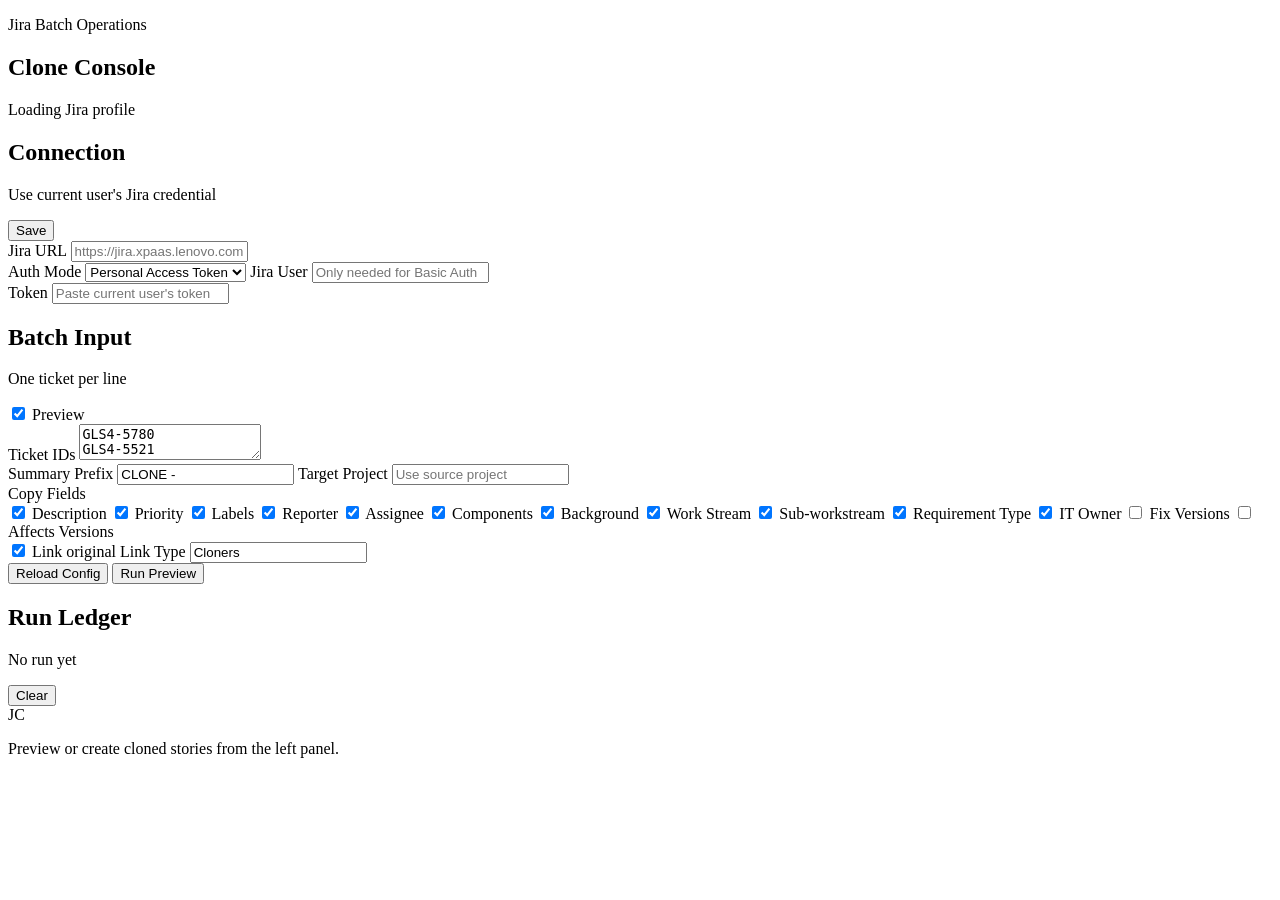
==== web/index.html @ 4fd99f0e "Add Jira batch clone web tool" ====
<!doctype html>
<html lang="en">
  <head>
    <meta charset="utf-8" />
    <meta name="viewport" content="width=device-width, initial-scale=1" />
    <title>Jira Clone Console</title>
    <link rel="stylesheet" href="/styles.css" />
  </head>
  <body>
    <main class="shell">
      <section class="mast">
        <div>
          <p class="eyebrow">Jira Batch Operations</p>
          <h1>Clone Console</h1>
        </div>
        <div class="status-strip" id="connectionStatus">
          <span class="pulse"></span>
          Loading Jira profile
        </div>
      </section>

      <section class="workspace">
        <form class="panel control-panel" id="cloneForm">
          <div class="connection-box">
            <div class="panel-head compact-head">
              <div>
                <h2>Connection</h2>
                <p>Use current user's Jira credential</p>
              </div>
              <button class="secondary" type="button" id="saveConnection">Save</button>
            </div>

            <label class="field">
              <span>Jira URL</span>
              <input id="jiraBaseUrl" placeholder="https://jira.xpaas.lenovo.com" />
            </label>

            <div class="two-col">
              <label class="field">
                <span>Auth Mode</span>
                <select id="jiraAuthMode">
                  <option value="pat">Personal Access Token</option>
                  <option value="basic">Basic Auth</option>
                </select>
              </label>
              <label class="field">
                <span>Jira User</span>
                <input id="jiraUser" placeholder="Only needed for Basic Auth" />
              </label>
            </div>

            <label class="field">
              <span>Token</span>
              <input id="jiraToken" type="password" autocomplete="off" placeholder="Paste current user's token" />
            </label>
          </div>

          <div class="panel-head">
            <div>
              <h2>Batch Input</h2>
              <p>One ticket per line</p>
            </div>
            <label class="switch">
              <input type="checkbox" id="dryRun" checked />
              <span></span>
              Preview
            </label>
          </div>

          <label class="field tall">
            <span>Ticket IDs</span>
            <textarea id="tickets" spellcheck="false">GLS4-5780
GLS4-5521
GLS4-5781</textarea>
          </label>

          <div class="two-col">
            <label class="field">
              <span>Summary Prefix</span>
              <input id="summaryPrefix" value="CLONE - " />
            </label>
            <label class="field">
              <span>Target Project</span>
              <input id="targetProject" placeholder="Use source project" />
            </label>
          </div>

          <div class="field-group">
            <span>Copy Fields</span>
            <div class="chips" id="fieldChips">
              <label><input type="checkbox" value="description" checked /> Description</label>
              <label><input type="checkbox" value="priority" checked /> Priority</label>
              <label><input type="checkbox" value="labels" checked /> Labels</label>
              <label><input type="checkbox" value="reporter" checked /> Reporter</label>
              <label><input type="checkbox" value="assignee" checked /> Assignee</label>
              <label><input type="checkbox" value="components" checked /> Components</label>
              <label><input type="checkbox" value="Background" checked /> Background</label>
              <label><input type="checkbox" value="Work Stream" checked /> Work Stream</label>
              <label><input type="checkbox" value="Sub-workstream" checked /> Sub-workstream</label>
              <label><input type="checkbox" value="Requirement Type" checked /> Requirement Type</label>
              <label><input type="checkbox" value="IT Owner" checked /> IT Owner</label>
              <label><input type="checkbox" value="fixVersions" /> Fix Versions</label>
              <label><input type="checkbox" value="versions" /> Affects Versions</label>
            </div>
          </div>

          <div class="two-col">
            <label class="switch in-row">
              <input type="checkbox" id="linkOriginal" checked />
              <span></span>
              Link original
            </label>
            <label class="field compact">
              <span>Link Type</span>
              <input id="linkType" value="Cloners" />
            </label>
          </div>

          <div class="actions">
            <button class="secondary" type="button" id="loadConfig">Reload Config</button>
            <button class="primary" type="submit" id="runButton">Run Preview</button>
          </div>
        </form>

        <section class="panel results-panel">
          <div class="panel-head">
            <div>
              <h2>Run Ledger</h2>
              <p id="resultMeta">No run yet</p>
            </div>
            <button class="secondary icon-only" type="button" id="clearResults" title="Clear results">Clear</button>
          </div>

          <div class="empty-state" id="emptyState">
            <div class="mark">JC</div>
            <p>Preview or create cloned stories from the left panel.</p>
          </div>

          <div class="results" id="results"></div>
        </section>
      </section>
    </main>

    <script src="/app.js"></script>
  </body>
</html>
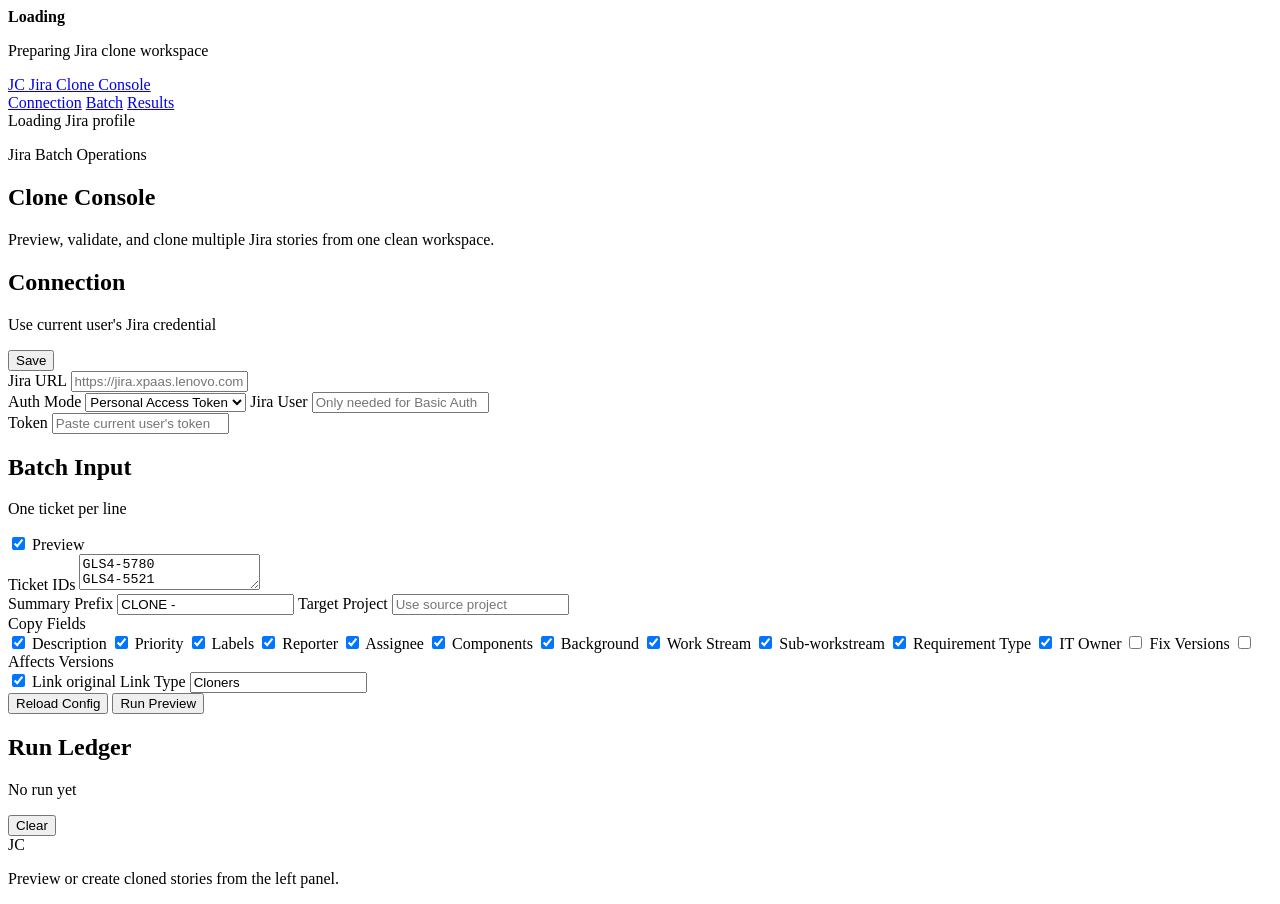
==== commit 66a5601c: "Improve web UI navigation and loading states" ====
--- a/web/index.html
+++ b/web/index.html
@@ -7,21 +7,46 @@
     <link rel="stylesheet" href="/styles.css" />
   </head>
   <body>
+    <div class="loading-screen" id="loadingScreen" aria-live="polite">
+      <div class="loading-card">
+        <div class="loader"></div>
+        <div>
+          <strong id="loadingTitle">Loading</strong>
+          <p id="loadingText">Preparing Jira clone workspace</p>
+        </div>
+      </div>
+    </div>
+
+    <header class="top-nav">
+      <div class="nav-inner">
+        <a class="brand" href="#top" aria-label="Jira Clone Console">
+          <span class="brand-mark">JC</span>
+          <span>Jira Clone Console</span>
+        </a>
+        <nav class="nav-links" aria-label="Page navigation">
+          <a href="#connection">Connection</a>
+          <a href="#batch">Batch</a>
+          <a href="#resultsPanel">Results</a>
+        </nav>
+        <div class="status-strip" id="connectionStatus">
+          <span class="pulse"></span>
+          Loading Jira profile
+        </div>
+      </div>
+    </header>
+
     <main class="shell">
-      <section class="mast">
+      <section class="mast" id="top">
         <div>
           <p class="eyebrow">Jira Batch Operations</p>
           <h1>Clone Console</h1>
-        </div>
-        <div class="status-strip" id="connectionStatus">
-          <span class="pulse"></span>
-          Loading Jira profile
+          <p class="lead">Preview, validate, and clone multiple Jira stories from one clean workspace.</p>
         </div>
       </section>
 
       <section class="workspace">
         <form class="panel control-panel" id="cloneForm">
-          <div class="connection-box">
+          <section class="form-section" id="connection">
             <div class="panel-head compact-head">
               <div>
                 <h2>Connection</h2>
@@ -53,68 +78,70 @@
               <span>Token</span>
               <input id="jiraToken" type="password" autocomplete="off" placeholder="Paste current user's token" />
             </label>
-          </div>
+          </section>
 
-          <div class="panel-head">
-            <div>
-              <h2>Batch Input</h2>
-              <p>One ticket per line</p>
+          <section class="form-section" id="batch">
+            <div class="panel-head">
+              <div>
+                <h2>Batch Input</h2>
+                <p>One ticket per line</p>
+              </div>
+              <label class="switch">
+                <input type="checkbox" id="dryRun" checked />
+                <span></span>
+                Preview
+              </label>
             </div>
-            <label class="switch">
-              <input type="checkbox" id="dryRun" checked />
-              <span></span>
-              Preview
-            </label>
-          </div>
 
-          <label class="field tall">
-            <span>Ticket IDs</span>
-            <textarea id="tickets" spellcheck="false">GLS4-5780
+            <label class="field tall">
+              <span>Ticket IDs</span>
+              <textarea id="tickets" spellcheck="false">GLS4-5780
 GLS4-5521
 GLS4-5781</textarea>
-          </label>
+            </label>
 
-          <div class="two-col">
-            <label class="field">
-              <span>Summary Prefix</span>
-              <input id="summaryPrefix" value="CLONE - " />
-            </label>
-            <label class="field">
-              <span>Target Project</span>
-              <input id="targetProject" placeholder="Use source project" />
-            </label>
-          </div>
+            <div class="two-col">
+              <label class="field">
+                <span>Summary Prefix</span>
+                <input id="summaryPrefix" value="CLONE - " />
+              </label>
+              <label class="field">
+                <span>Target Project</span>
+                <input id="targetProject" placeholder="Use source project" />
+              </label>
+            </div>
 
-          <div class="field-group">
-            <span>Copy Fields</span>
-            <div class="chips" id="fieldChips">
-              <label><input type="checkbox" value="description" checked /> Description</label>
-              <label><input type="checkbox" value="priority" checked /> Priority</label>
-              <label><input type="checkbox" value="labels" checked /> Labels</label>
-              <label><input type="checkbox" value="reporter" checked /> Reporter</label>
-              <label><input type="checkbox" value="assignee" checked /> Assignee</label>
-              <label><input type="checkbox" value="components" checked /> Components</label>
-              <label><input type="checkbox" value="Background" checked /> Background</label>
-              <label><input type="checkbox" value="Work Stream" checked /> Work Stream</label>
-              <label><input type="checkbox" value="Sub-workstream" checked /> Sub-workstream</label>
-              <label><input type="checkbox" value="Requirement Type" checked /> Requirement Type</label>
-              <label><input type="checkbox" value="IT Owner" checked /> IT Owner</label>
-              <label><input type="checkbox" value="fixVersions" /> Fix Versions</label>
-              <label><input type="checkbox" value="versions" /> Affects Versions</label>
+            <div class="field-group">
+              <span>Copy Fields</span>
+              <div class="chips" id="fieldChips">
+                <label><input type="checkbox" value="description" checked /> Description</label>
+                <label><input type="checkbox" value="priority" checked /> Priority</label>
+                <label><input type="checkbox" value="labels" checked /> Labels</label>
+                <label><input type="checkbox" value="reporter" checked /> Reporter</label>
+                <label><input type="checkbox" value="assignee" checked /> Assignee</label>
+                <label><input type="checkbox" value="components" checked /> Components</label>
+                <label><input type="checkbox" value="Background" checked /> Background</label>
+                <label><input type="checkbox" value="Work Stream" checked /> Work Stream</label>
+                <label><input type="checkbox" value="Sub-workstream" checked /> Sub-workstream</label>
+                <label><input type="checkbox" value="Requirement Type" checked /> Requirement Type</label>
+                <label><input type="checkbox" value="IT Owner" checked /> IT Owner</label>
+                <label><input type="checkbox" value="fixVersions" /> Fix Versions</label>
+                <label><input type="checkbox" value="versions" /> Affects Versions</label>
+              </div>
             </div>
-          </div>
 
-          <div class="two-col">
-            <label class="switch in-row">
-              <input type="checkbox" id="linkOriginal" checked />
-              <span></span>
-              Link original
-            </label>
-            <label class="field compact">
-              <span>Link Type</span>
-              <input id="linkType" value="Cloners" />
-            </label>
-          </div>
+            <div class="two-col">
+              <label class="switch in-row">
+                <input type="checkbox" id="linkOriginal" checked />
+                <span></span>
+                Link original
+              </label>
+              <label class="field compact">
+                <span>Link Type</span>
+                <input id="linkType" value="Cloners" />
+              </label>
+            </div>
+          </section>
 
           <div class="actions">
             <button class="secondary" type="button" id="loadConfig">Reload Config</button>
@@ -122,7 +149,7 @@
           </div>
         </form>
 
-        <section class="panel results-panel">
+        <section class="panel results-panel" id="resultsPanel">
           <div class="panel-head">
             <div>
               <h2>Run Ledger</h2>
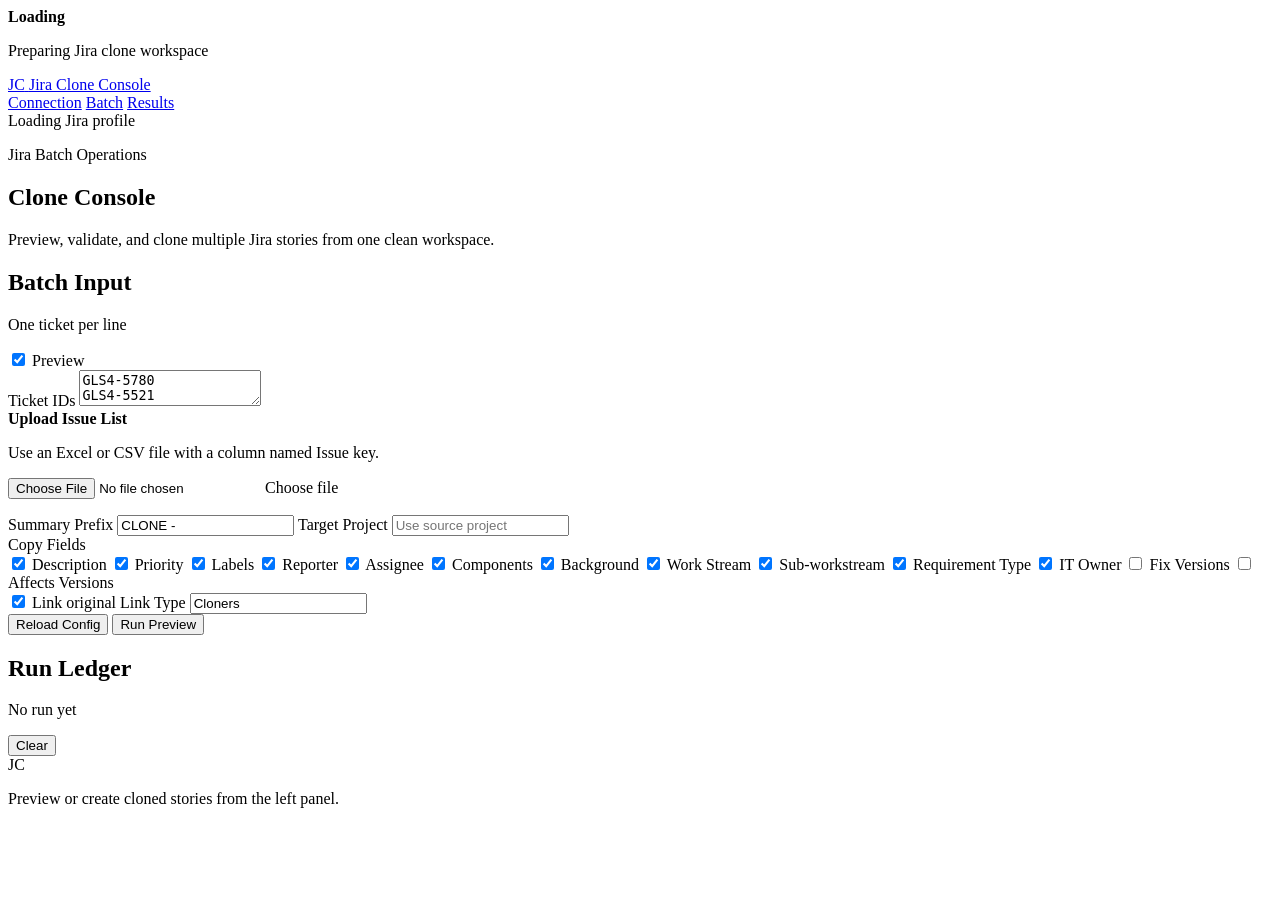
==== commit d60886cc: "Add issue key upload support and Move connection settings to separate page" ====
--- a/web/index.html
+++ b/web/index.html
@@ -24,7 +24,7 @@
           <span>Jira Clone Console</span>
         </a>
         <nav class="nav-links" aria-label="Page navigation">
-          <a href="#connection">Connection</a>
+          <a href="/connection.html">Connection</a>
           <a href="#batch">Batch</a>
           <a href="#resultsPanel">Results</a>
         </nav>
@@ -46,40 +46,6 @@
 
       <section class="workspace">
         <form class="panel control-panel" id="cloneForm">
-          <section class="form-section" id="connection">
-            <div class="panel-head compact-head">
-              <div>
-                <h2>Connection</h2>
-                <p>Use current user's Jira credential</p>
-              </div>
-              <button class="secondary" type="button" id="saveConnection">Save</button>
-            </div>
-
-            <label class="field">
-              <span>Jira URL</span>
-              <input id="jiraBaseUrl" placeholder="https://jira.xpaas.lenovo.com" />
-            </label>
-
-            <div class="two-col">
-              <label class="field">
-                <span>Auth Mode</span>
-                <select id="jiraAuthMode">
-                  <option value="pat">Personal Access Token</option>
-                  <option value="basic">Basic Auth</option>
-                </select>
-              </label>
-              <label class="field">
-                <span>Jira User</span>
-                <input id="jiraUser" placeholder="Only needed for Basic Auth" />
-              </label>
-            </div>
-
-            <label class="field">
-              <span>Token</span>
-              <input id="jiraToken" type="password" autocomplete="off" placeholder="Paste current user's token" />
-            </label>
-          </section>
-
           <section class="form-section" id="batch">
             <div class="panel-head">
               <div>
@@ -99,6 +65,18 @@
 GLS4-5521
 GLS4-5781</textarea>
             </label>
+
+            <div class="upload-box">
+              <div>
+                <strong>Upload Issue List</strong>
+                <p>Use an Excel or CSV file with a column named Issue key.</p>
+              </div>
+              <label class="upload-button">
+                <input id="issueFile" type="file" accept=".xlsx,.csv" />
+                Choose file
+              </label>
+            </div>
+            <p class="upload-status" id="uploadStatus"></p>
 
             <div class="two-col">
               <label class="field">
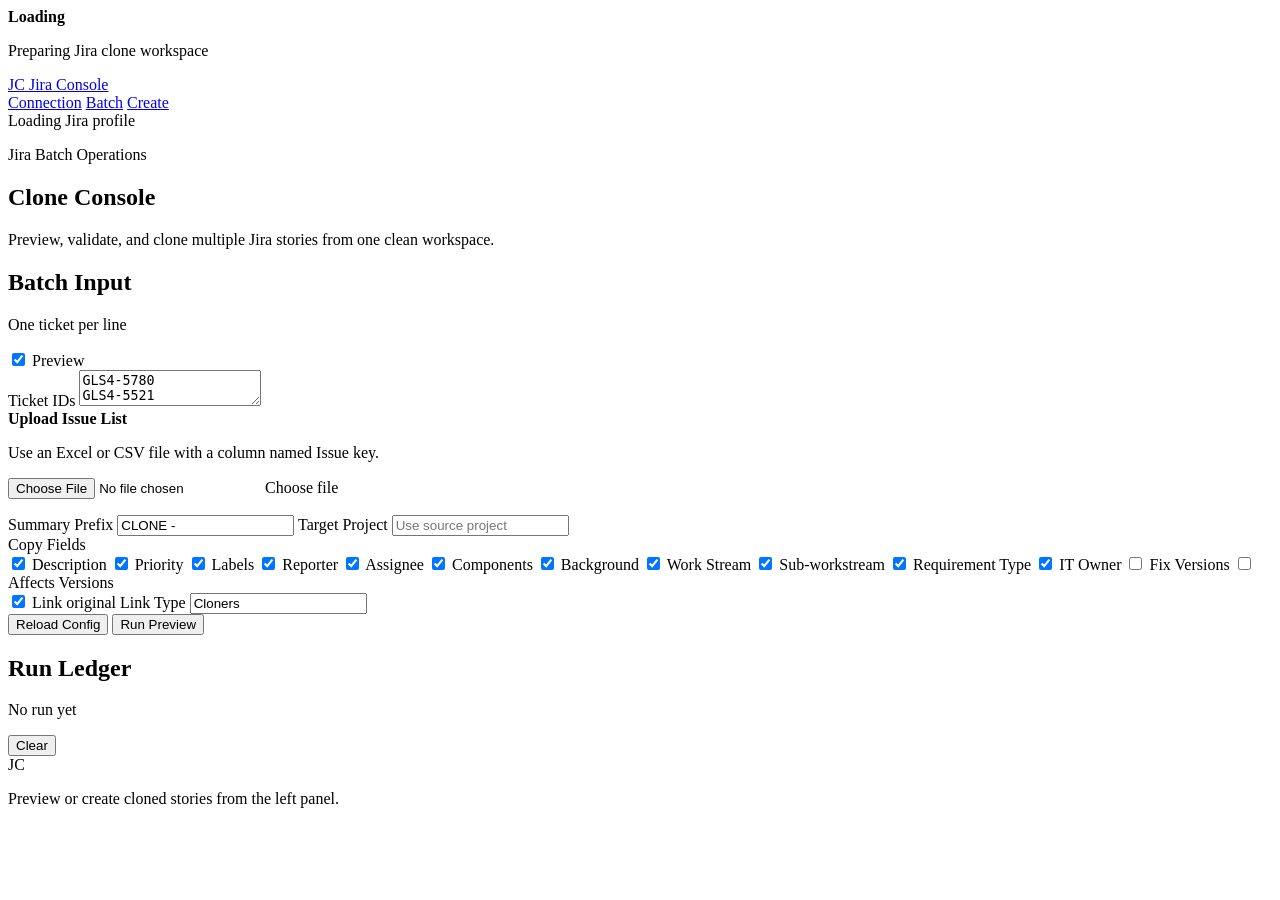
==== commit f9c14f5d: "Update create issue page and navigation" ====
--- a/web/index.html
+++ b/web/index.html
@@ -3,7 +3,7 @@
   <head>
     <meta charset="utf-8" />
     <meta name="viewport" content="width=device-width, initial-scale=1" />
-    <title>Jira Clone Console</title>
+    <title>Jira Console</title>
     <link rel="stylesheet" href="/styles.css" />
   </head>
   <body>
@@ -19,14 +19,14 @@
 
     <header class="top-nav">
       <div class="nav-inner">
-        <a class="brand" href="#top" aria-label="Jira Clone Console">
+        <a class="brand" href="#top" aria-label="Jira Console">
           <span class="brand-mark">JC</span>
-          <span>Jira Clone Console</span>
+          <span>Jira Console</span>
         </a>
         <nav class="nav-links" aria-label="Page navigation">
           <a href="/connection.html">Connection</a>
           <a href="#batch">Batch</a>
-          <a href="#resultsPanel">Results</a>
+          <a href="/bug.html">Create</a>
         </nav>
         <div class="status-strip" id="connectionStatus">
           <span class="pulse"></span>
